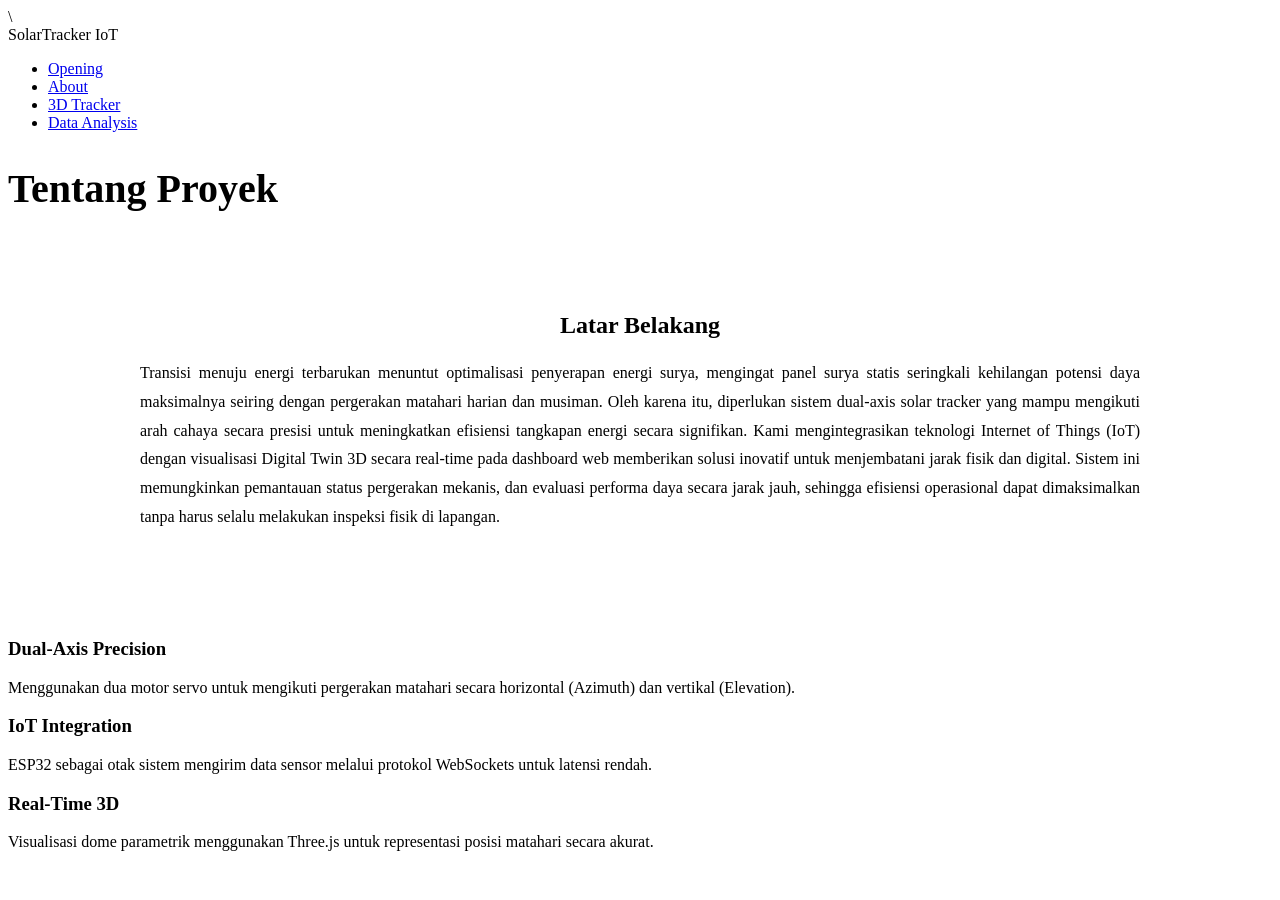
==== templates/about.html @ 5d917bff "Add files via upload" ====
<!DOCTYPE html>
<html lang="id">
<head>
    <meta charset="UTF-8">
    <meta name="viewport" content="width=device-width, initial-scale=1.0">
    <title>About - Solar Tracker IoT</title>
    <link rel="stylesheet" href="{{ url_for('static', filename='style.css') }}">\
    <link href="https://fonts.googleapis.com/css2?family=Poppins:wght@300;400;600&display=swap" rel="stylesheet">
</head>
<body>
    <nav>
        <div class="logo">SolarTracker<span> IoT</span></div>
        <ul>
            <li><a href="index.html">Opening</a></li>
            <li><a href="about.html" class="active">About</a></li>
            <li><a href="tracker.html">3D Tracker</a></li>
            <li><a href="dashboard.html">Data Analysis</a></li>
        </ul>
    </nav>

    <section class="info-section">
    <h1 style="font-size: 2.5rem; margin-bottom: 40px;">Tentang Proyek</h1>
    
    <div class="card" style="text-align: justify; max-width: 1000px; margin: 0 auto 50px auto; padding: 40px;">
        <h2 style="color: var(--accent); margin-bottom: 20px; text-align: center;">Latar Belakang</h2>
        <p style="line-height: 1.8; color: var(--text-primary);">
            Transisi menuju energi terbarukan menuntut optimalisasi penyerapan energi surya, mengingat panel surya statis seringkali kehilangan potensi daya maksimalnya seiring dengan pergerakan matahari harian dan musiman. Oleh karena itu, diperlukan sistem dual-axis solar tracker yang mampu mengikuti arah cahaya secara presisi untuk meningkatkan efisiensi tangkapan energi secara signifikan. Kami mengintegrasikan teknologi Internet of Things (IoT) dengan visualisasi Digital Twin 3D secara real-time pada dashboard web memberikan solusi inovatif untuk menjembatani jarak fisik dan digital. Sistem ini memungkinkan pemantauan status pergerakan mekanis, dan evaluasi performa daya secara jarak jauh, sehingga efisiensi operasional dapat dimaksimalkan tanpa harus selalu melakukan inspeksi fisik di lapangan.
        </p>
    </div>

    <div class="grid-info">
        <div class="card">
            <h3 style="color: var(--accent);">Dual-Axis Precision</h3>
            <p>Menggunakan dua motor servo untuk mengikuti pergerakan matahari secara horizontal (Azimuth) dan vertikal (Elevation).</p>
        </div>
        <div class="card">
            <h3 style="color: var(--accent);">IoT Integration</h3>
            <p>ESP32 sebagai otak sistem mengirim data sensor melalui protokol WebSockets untuk latensi rendah.</p>
        </div>
        <div class="card">
            <h3 style="color: var(--accent);">Real-Time 3D</h3>
            <p>Visualisasi dome parametrik menggunakan Three.js untuk representasi posisi matahari secara akurat.</p>
        </div>
    </div>
    </section>
</body>
</html>
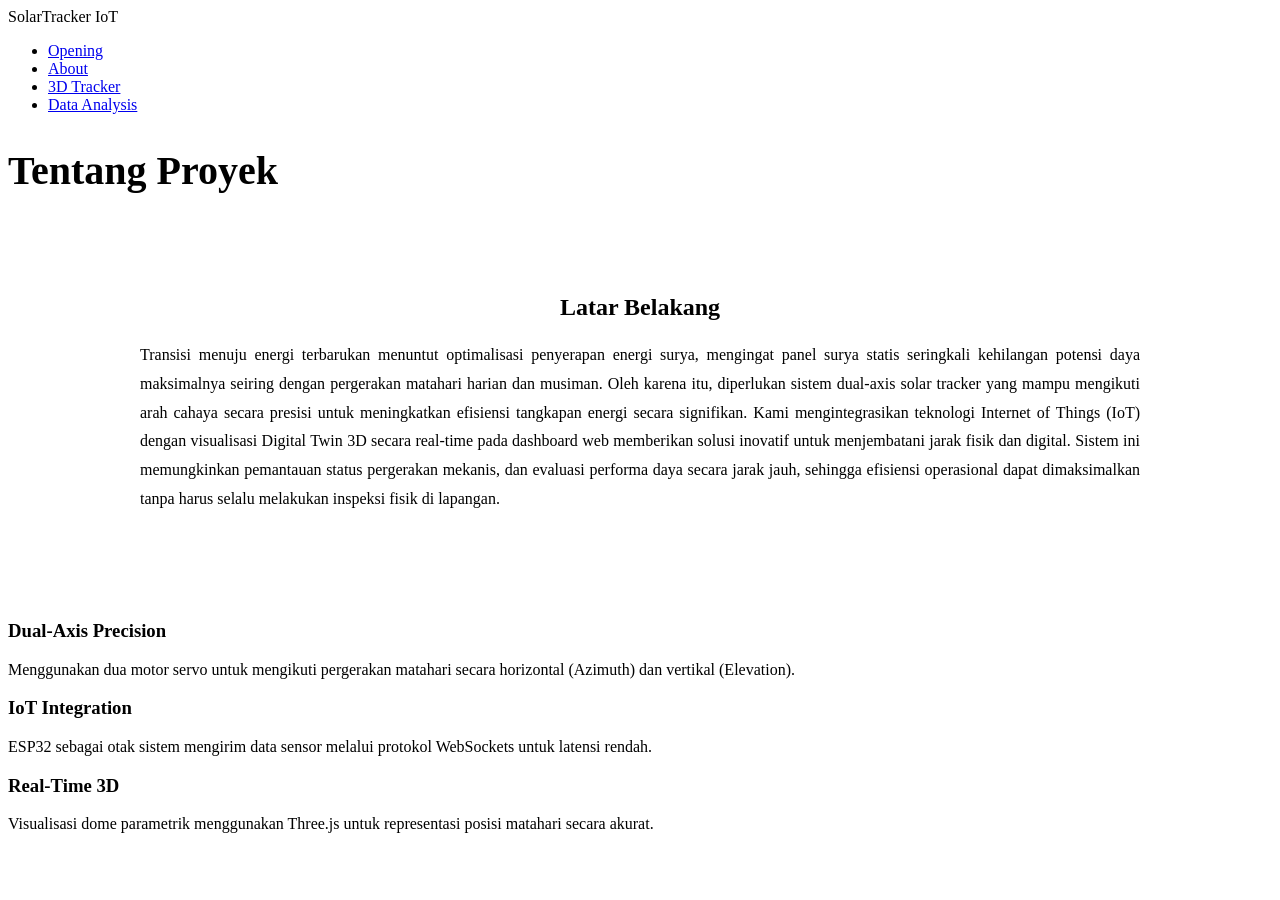
==== commit 28979fe0: "Update about.html" ====
--- a/templates/about.html
+++ b/templates/about.html
@@ -4,7 +4,7 @@
     <meta charset="UTF-8">
     <meta name="viewport" content="width=device-width, initial-scale=1.0">
     <title>About - Solar Tracker IoT</title>
-    <link rel="stylesheet" href="{{ url_for('static', filename='style.css') }}">\
+    <link rel="stylesheet" href="{{ url_for('static', filename='style.css') }}">
     <link href="https://fonts.googleapis.com/css2?family=Poppins:wght@300;400;600&display=swap" rel="stylesheet">
 </head>
 <body>
@@ -44,4 +44,4 @@
     </div>
     </section>
 </body>
-</html>+</html>
